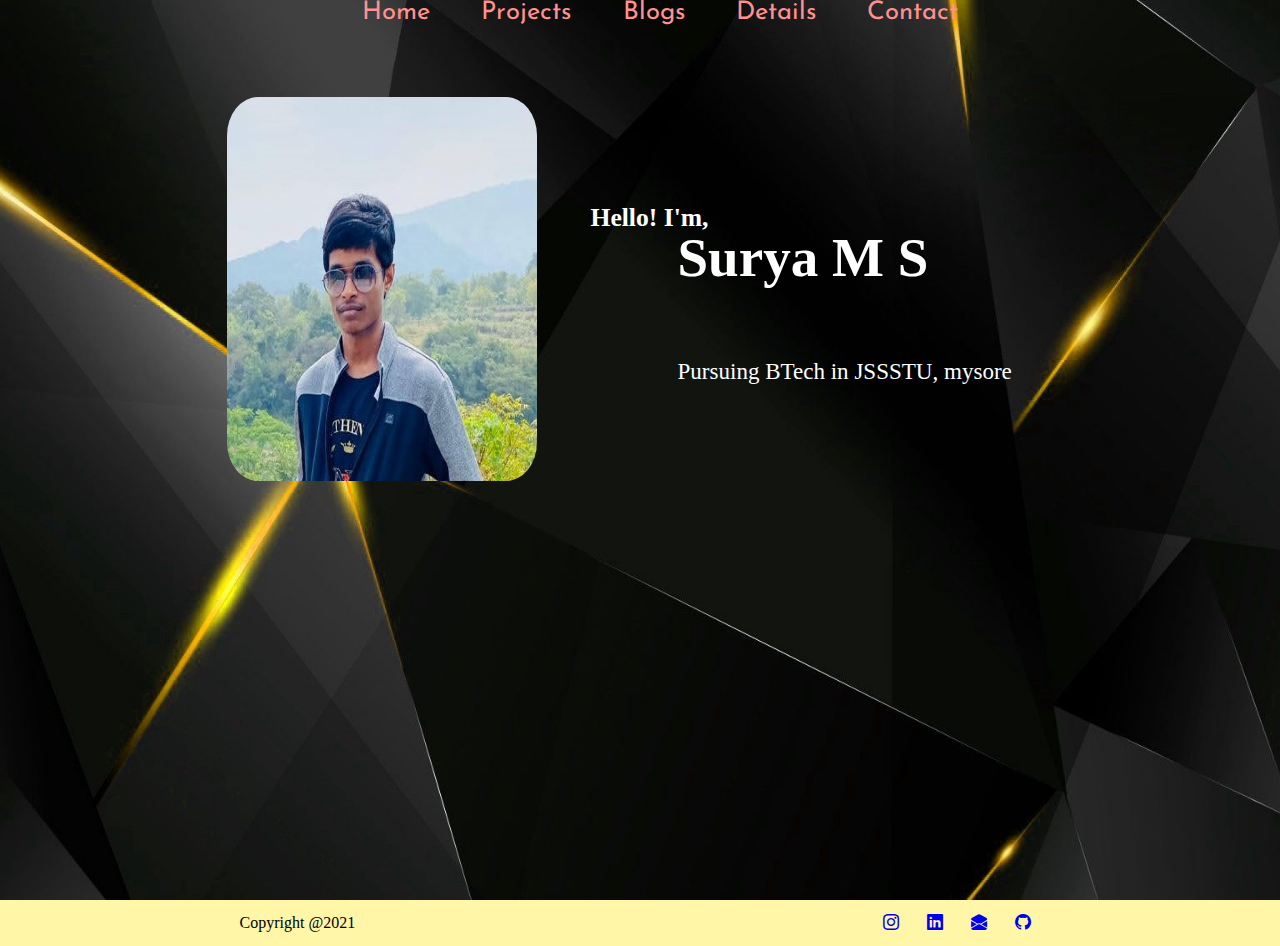
==== index.html @ c4c2a4c4 "Ready to be hosted" ====
<!DOCTYPE html>
<html lang="en">

<head>
    <meta charset="UTF-8">
    <meta http-equiv="X-UA-Compatible" content="IE=edge">
    <meta name="viewport" content="width=device-width, initial-scale=1.0">
    <title>Portfolio website</title>
    <link rel="stylesheet" href="CSS/index.css">
    <link rel="stylesheet" href="CSS/nav.css">
    <link rel="stylesheet" href="CSS/footer.css">
    <link rel="stylesheet" href="https://cdn.jsdelivr.net/npm/bootstrap-icons@1.5.0/font/bootstrap-icons.css">
</head>

<body>
    <div class="back">
        <nav class="navigation">
            <ul>
                <li><a href="index.html">Home</a></li>
                <li><a href="projects.html">Projects</a></li>
                <li><a href="/">Blogs</a></li>
                <li><a href="details.html">Details</a></li>
                <li><a href="contact.html">Contact</a></li>
            </ul>
        </nav>
        
        <div class="content">
            <div class="content-left">
                <img src="my_pic2.jpg" alt="error">
            </div>

            <div class="content-right">
                <div class="heading">
                    <h3>Hello! I'm,</h3>
                    <h1>Surya M S</h1>
                </div>
                <div class="description">
                    <p>Pursuing BTech in JSSSTU, mysore</p>
                </div>
            </div>
        </div>
    </div>

    <div class="foot">
        <p>Copyright @2021</p>
        <ul>
            <li><a href="https://www.instagram.com/surya_m_s_7/"><i class="bi bi-instagram"></i></a></li>
            <li><a href="https://www.linkedin.com/in/surya-m-s-a97987194"><i class="bi bi-linkedin"></i></a></li>
            <li><a href="mailto:sur.ms2001@gmail.com"><i class="bi bi-envelope-open-fill"></i></a></li>
            <li><a href="https://github.com/Surya75MS"><i class="bi bi-github"></i></a></li>
        </ul>

    </div>
    <script src="script.js"></script>
</body>

</html>
---- CSS/index.css ----
* {
    box-sizing: border-box;
  }

.back{
    background-image: url(images/background.jpg);
    height: 100vh;    
    background-repeat: no-repeat;
    /* background-size: 100% 100%; */
    overflow: hidden;
    background-position: center;    
    background-size: cover;
}

.content{
    display: flex;
    color: white;
    justify-content: center;
    /* background-color: tomato; */
    margin-top: 8vh;
    /* flex-direction: column; */
    align-items: center;
    flex-wrap: wrap;
}

.content-left{
    /* border: 2px solid gold; */
}

.content-left img{
    width: 75%;
    border-radius: 10%;
    margin-left: 12%;
    /* border: 4px ridge black  ; */
    height: 30vw;    
}

.content-right{
    /* border: 2px solid blue; */
    width: 40%;
    display: flex;
    flex-direction: column;
    /* margin-top: 10%; */
}

.content-right .heading{
    /* border: 2px solid red; */
    display: flex;
    flex-direction: column;
    line-height: 2.5em;
}

.content-right .heading h3{
    font-size: 2vw;
}

.content-right .heading h1{
    margin-left: 17%; 
    font-size: 4.3vw;
}

.content-right .description{
    /* border: 2px solid rebeccapurple; */
    margin-top: 5rem;
    margin-left:17% ;
    text-align: justify;
    font-size: 1.8vw;
}
  
@media screen and (max-width: 500px){
    .content{
        flex-direction: column;
        margin-top: 17vh;        
    }

    .content-left img{
        height: 77vw;
    }

    .content-right{
        width: 100%;
        align-items: center;
        margin-top: 12vw;
    }

    .content-right .description {
        margin-top: 1rem;
        margin-left: 10%;
        /* text-align: justify; */
        font-size: 2.8vw;
    }

    .content-right .heading{
        width: 50%;        
    }

    .content-right .heading h3{
        font-size:5vw ;
    }

    .content-right .heading h1{
        margin-left: 17%;
        font-size: 8.5vw;
    }
}
---- CSS/nav.css ----
@import url('https://fonts.googleapis.com/css2?family=Josefin+Sans:wght@500&display=swap');

/* This is universal selector */
*{
    /* This is used to cover the entire screen */
    margin: 0px;      
    box-sizing: border-box;
}

.navigation{    
    /* height: auto; */
    /* background-color: gold; */
    display: flex;
    justify-content: center;
    align-items: center;
    font-family: 'Josefin Sans', sans-serif; 
    /* overflow: auto auto; */
}

.navigation ul{
    /* background-color:white; */
    display: flex;     
}

.navigation ul li{
    list-style: none;
    font-size: 2vw;
    margin: 0em 1em 0em 1em;
    
}

.navigation ul li a{
    text-decoration: none;
    color: #ff9191;
    transition-property: all;
    transition-duration: 0.25s;
    /* padding: 5%;       */
    /* transition-timing-function: ease-in; */
}

.navigation ul li a:hover{
    font-weight: bolder;
    color: rebeccapurple;
}

.nav-right{
    /* border: 2px solid red; */
    display: flex;
    align-items: center;
    margin-right: 1%;
}

.nav-right .search_input{
    font-size: 20px;
    color: blue;
    text-align: center;
    border: 2px ridge gray;
    /* margin-right: 3%; */  
}

.nav-right .btn{
    padding: 3px;
    border-radius: 16px;
    cursor: pointer;
    transition-property: all;
    transition-duration: 0.25s;
    transition-timing-function: ease-in;
}

.nav-right .btn:hover{
    background-color: black;
    color: white;
}

@media screen and (max-width: 500px) {
    .navigation ul li{
        font-size: 4vw;
    }

    .navigation ul{
        position: relative;
        top: 5px;
        right: 7%;
    }
    
}
---- CSS/footer.css ----
.foot{
    background-color: rgb(255 246 167);
    display: flex;
    justify-content: space-around;
    align-items: center;
}

.foot p{
    text-align: center;
}

.foot ul{
    /* border: 2px solid red; */
    list-style: none;
    display: flex;
    justify-content: center;
}

.foot ul li{
    padding: 0.7%;
    margin: 1vw;
}

@media screen and (max-width: 500px) {
    .foot ul li{
        padding: 2.5%;
    }    
}
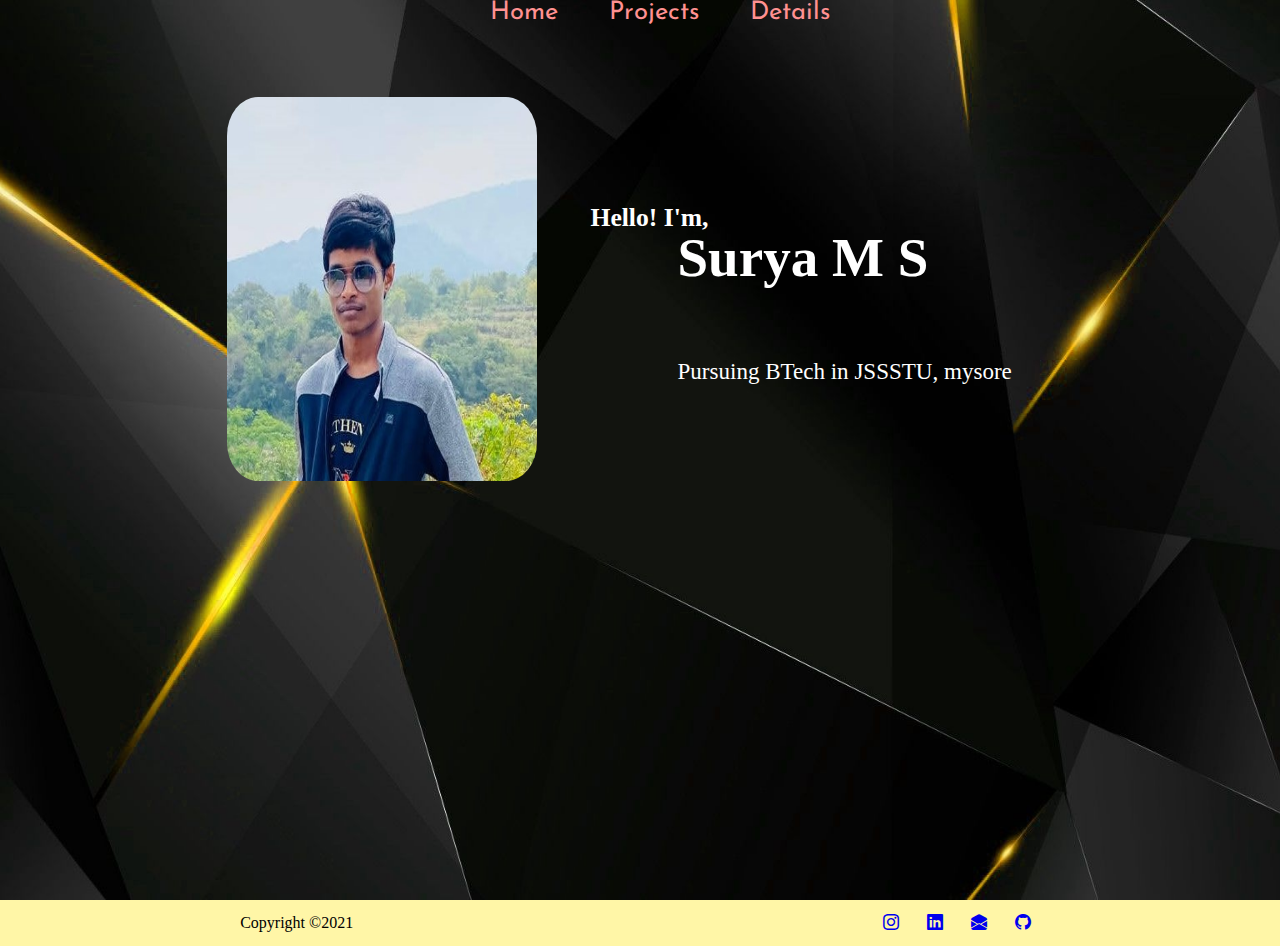
==== commit 45cf334f: "Modified header and footer" ====
--- a/index.html
+++ b/index.html
@@ -18,9 +18,9 @@
             <ul>
                 <li><a href="index.html">Home</a></li>
                 <li><a href="projects.html">Projects</a></li>
-                <li><a href="/">Blogs</a></li>
+                <!-- <li><a href="/">Blogs</a></li> -->
                 <li><a href="details.html">Details</a></li>
-                <li><a href="contact.html">Contact</a></li>
+                <!-- <li><a href="contact.html">Contact</a></li> -->
             </ul>
         </nav>
         
@@ -42,7 +42,7 @@
     </div>
 
     <div class="foot">
-        <p>Copyright @2021</p>
+        <p>Copyright &copy2021</p>
         <ul>
             <li><a href="https://www.instagram.com/surya_m_s_7/"><i class="bi bi-instagram"></i></a></li>
             <li><a href="https://www.linkedin.com/in/surya-m-s-a97987194"><i class="bi bi-linkedin"></i></a></li>
